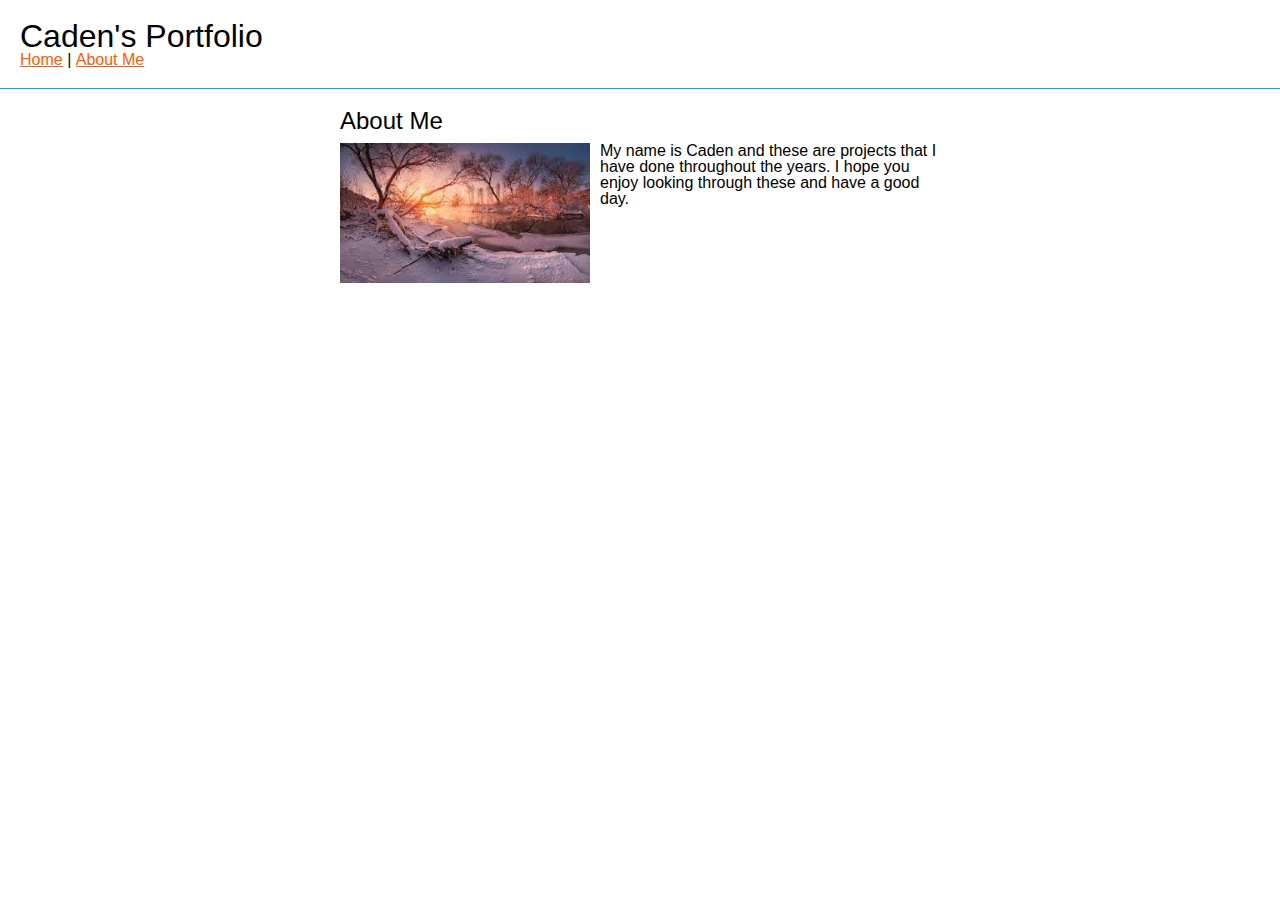
==== aboutme.html @ 8a90fff1 "Initial commit" ====
<!DOCTYPE html>
<html lang="en">
  <head>
    <meta charset="UTF-8" />
    <meta name="viewport" content="width=device-width, initial-scale=1.0" />
    <meta http-equiv="X-UA-Compatible" content="ie=edge" />
    <title>Caden's Portfolio</title>
    <link rel="stylesheet" href="reset.css" />
    <link rel="stylesheet" href="styles.css" />
  </head>
  <body>
    <header>
      <h1>Caden's Portfolio</h1>
      <nav>
        <ul>
          <li><a href="index.html">Home</a></li>
          <li>|</li>
          <li><a href="aboutme.html">About Me</a></li>
        </ul>
      </nav>
    </header>

    <div id="aboutme">
    <h2>About Me</h2>
        <img src="img/scenery.jpg" alt="caden"/>
        <p>My name is Caden and these are projects that I have done throughout the years. I hope you enjoy looking through these and have a good day.
  </body>
</html>
---- styles.css ----
body {
  font-family: sans-serif;
}

a {
  color: rgb(255, 91, 0);
}

a:hover {
  color: #00aeff;
}

header {
  margin-bottom: 20px;
  padding: 20px;
  border-bottom: 1px solid rgb(0, 174, 255);
}

header h1 {
  font-size: 2em;
}

header nav ul li {
  display: inline;
}
.clear {
  clear: both;
}

#project-container,
#aboutme {
  margin: 0 auto; /* centers project div */
  width: 90%; /* adds space on either side */
  max-width: 600px; /* keeps div from getting too wide */
}

.project {
  margin-bottom: 20px;
  padding-bottom: 10px;
  border-bottom: 1px solid rgb(0, 174, 255);
}

.project img,
#aboutme img {
  width: 250px;
  float: left;
  margin-right: 10px;
  margin-bottom: 10px;
}

.project h2,
#aboutme h2 {
  font-size: 1.5em;
  margin-bottom: 10px;
}
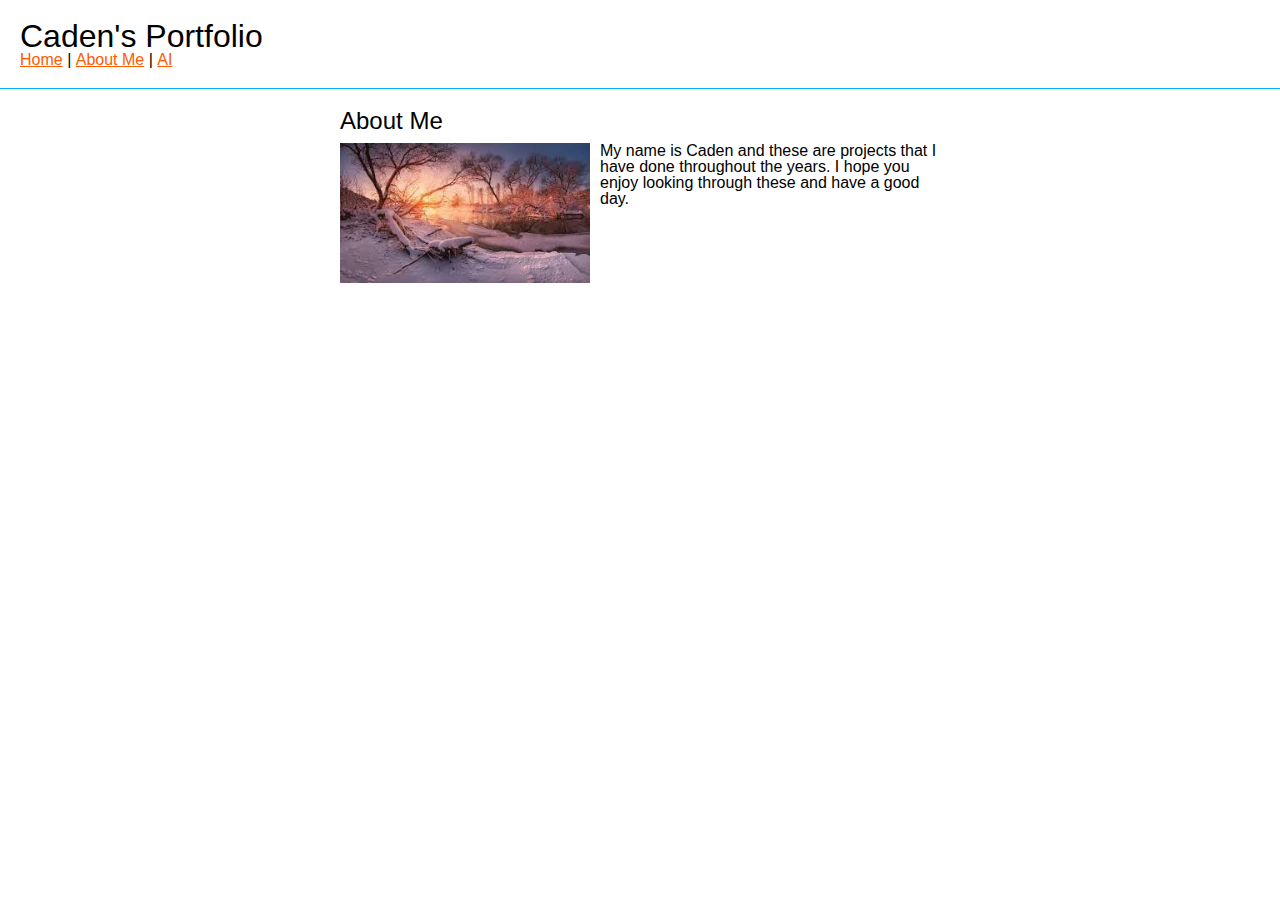
==== commit 7f15f2e3: "Update aboutme.html" ====
--- a/aboutme.html
+++ b/aboutme.html
@@ -1,6 +1,11 @@
 <!DOCTYPE html>
 <html lang="en">
   <head>
+    <link rel="icon" type="image/png" href="favicon-96x96.png" sizes="96x96" />
+    <link rel="icon" type="image/svg+xml" href="favicon.svg" />
+    <link rel="shortcut icon" href="favicon.ico" />
+    <link rel="apple-touch-icon" sizes="180x180" href="apple-touch-icon.png" />
+    <link rel="manifest" href="site.webmanifest" />
     <meta charset="UTF-8" />
     <meta name="viewport" content="width=device-width, initial-scale=1.0" />
     <meta http-equiv="X-UA-Compatible" content="ie=edge" />
@@ -16,6 +21,10 @@
           <li><a href="index.html">Home</a></li>
           <li>|</li>
           <li><a href="aboutme.html">About Me</a></li>
+          <li>|</li>
+          <li>
+            <a href="AI.html">AI </a>
+          </li>
         </ul>
       </nav>
     </header>
